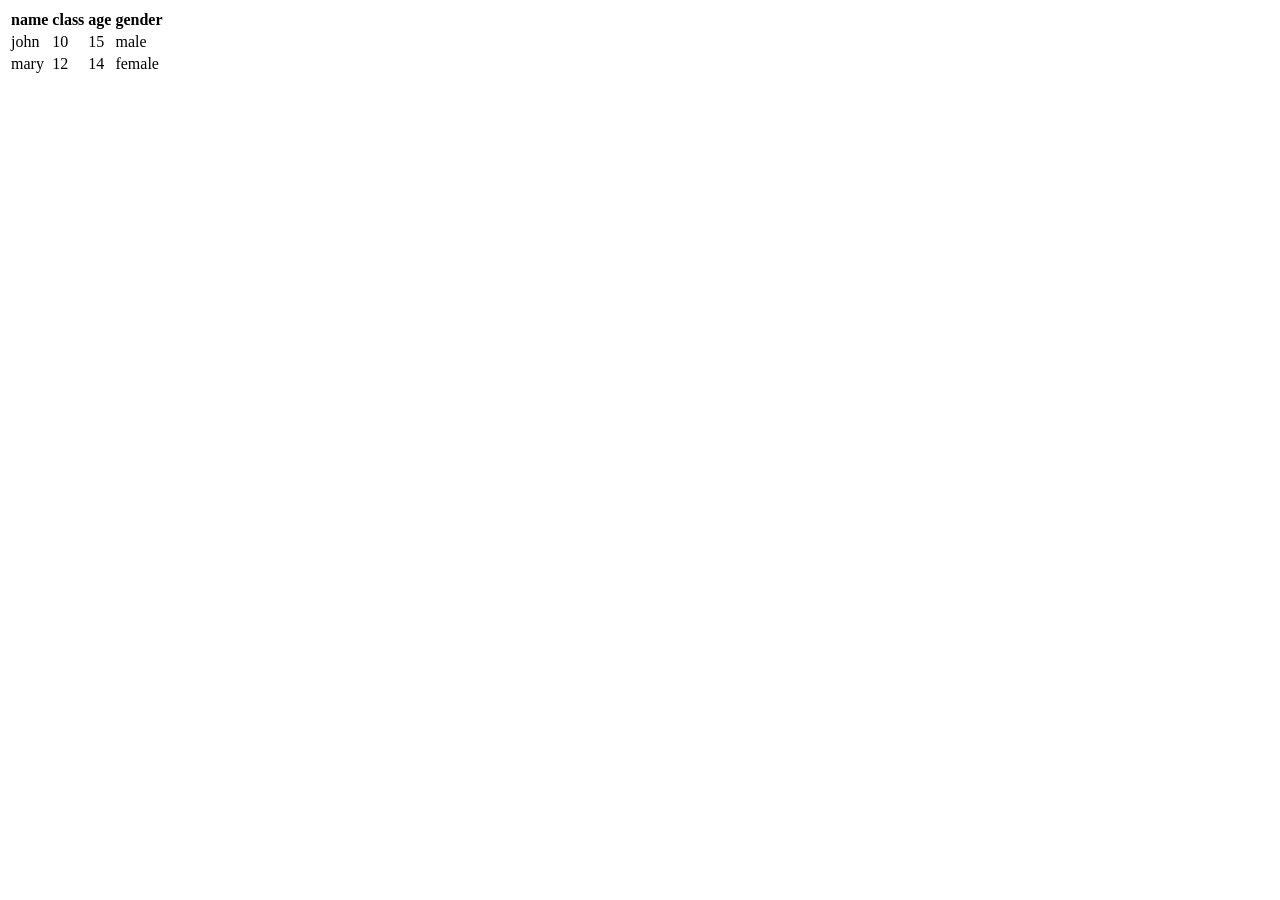
==== CODARTECH/cODARTECH/assign.html @ 0d0ff4a5 "i just pushed my assignment" ====
<!DOCTYPE html>
<html lang="en">
<head>
    <meta charset="UTF-8">
    <meta name="viewport" content="width=device-width, initial-scale=1.0">
    <title>ARTICLE</title>
</head>
<body>
   <table>
    <tr>
        <th>name</th>
        <th>class</th>
        <th>age</th>
        <th>gender</th>
    </tr>
    <tr>
        <td>john</td>
        <td>10</td>
        <td>15</td>
        <td>male</td>
    </tr>
    <tr>
        <td>mary</td>
        <td>12</td>
        <td>14</td>
        <td>female</td>
    </tr>
   </table> 
</body>
</html>
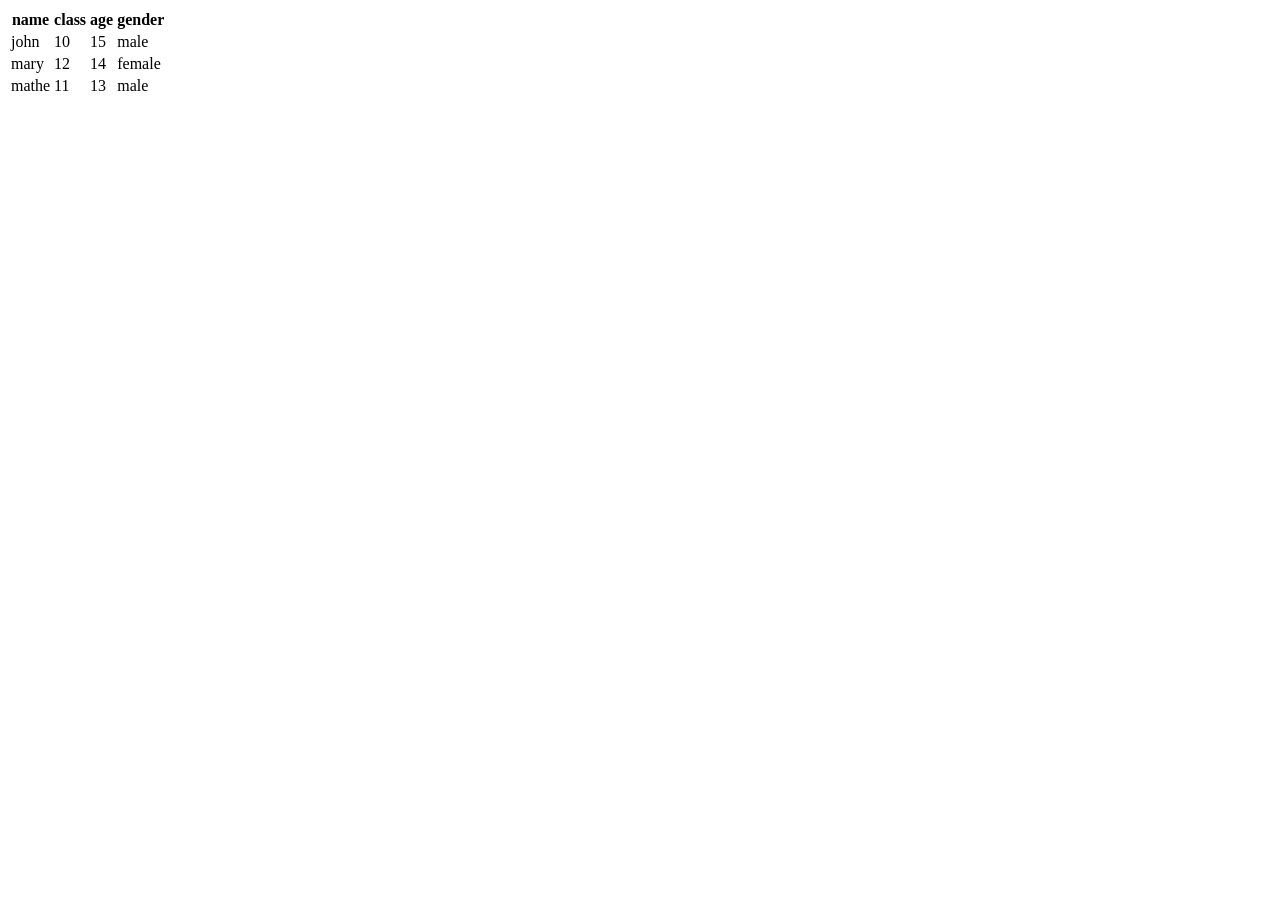
==== commit 3d1bf6fe: "added some changes on assign.html" ====
--- a/CODARTECH/cODARTECH/assign.html
+++ b/CODARTECH/cODARTECH/assign.html
@@ -25,6 +25,12 @@
         <td>14</td>
         <td>female</td>
     </tr>
+    <tr>
+        <td>mathe</td>
+        <td>11</td>
+        <td>13</td>
+        <td>male</td>
+    </tr>
    </table> 
 </body>
 </html>
